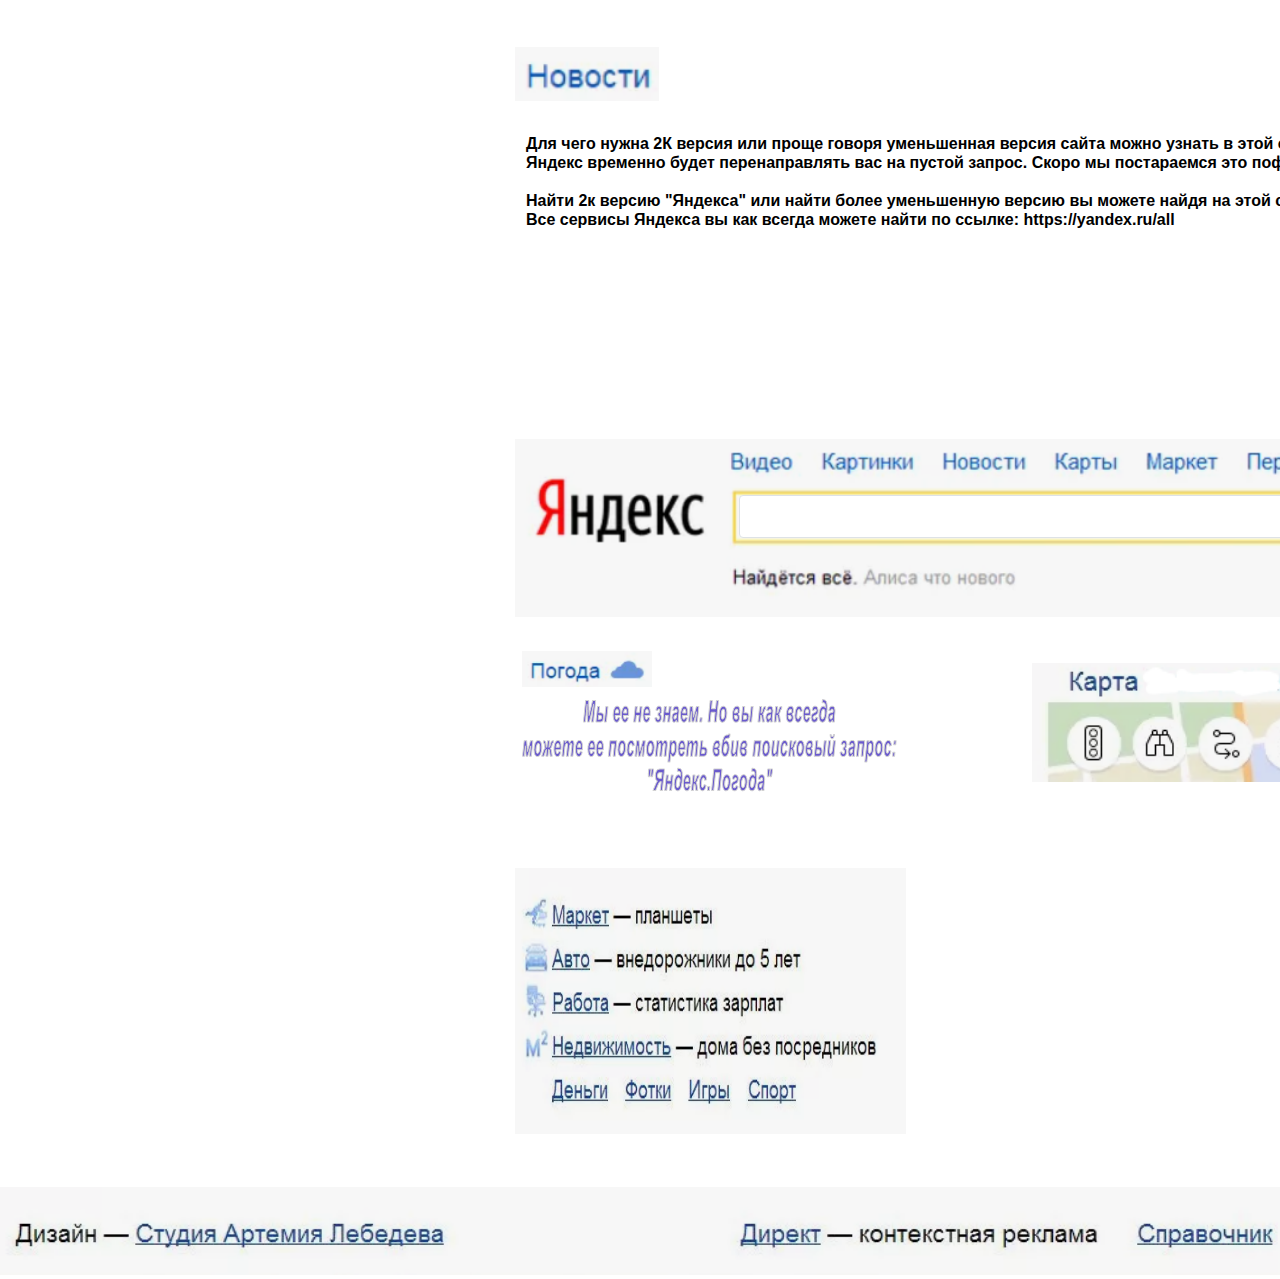
==== index.html @ e4bd0729 "Add files via upload" ====
<!doctype html>
<html>
<head>
<meta charset="utf-8">
<title>Яндекс - Найдется всё</title>
<meta name="generator" content="WYSIWYG Web Builder 19 - https://www.wysiwygwebbuilder.com">
<link href="Untitled1.css" rel="stylesheet">
<link href="index.css" rel="stylesheet">
</head>
<body>
<div id="wb_Image1" style="position:absolute;left:515px;top:439px;width:1267px;height:178px;z-index:0;">
<img src="images/поисковая строка.PNG" id="Image1" alt="" width="1267" height="178"></div>
<div id="wb_Text3" style="position:absolute;left:526px;top:134px;width:1067px;height:155px;z-index:1;" class="h6">
<h6>Для чего нужна 2К версия или проще говоря уменьшенная версия сайта можно узнать в этой статье.</h6>
<br>
<h6>Яндекс временно будет перенаправлять вас на пустой запрос. Скоро мы постараемся это пофиксить.</h6>
<br>
<br>
<h6>Найти 2к версию "Яндекса" или найти более уменьшенную версию вы можете найдя на этой странице кнопку.</h6>
<br>
<h6>Все сервисы Яндекса вы как всегда можете найти по ссылке: https://yandex.ru/all</h6></div>
<div id="wb_Image3" style="position:absolute;left:0px;top:1187px;width:2508px;height:88px;z-index:2;">
<img src="images/снимок3.PNG" id="Image3" alt="" width="2508" height="88"></div>
<input type="text" id="Editbox1" style="position:absolute;left:739px;top:495px;width:836px;height:33px;z-index:3;" name="Editbox1" value="" spellcheck="false">
<div id="wb_Text4" style="position:absolute;left:842px;top:445px;width:250px;height:18px;z-index:4;">
&nbsp;</div>
<a id="Button2" href="https://yandex.ru/maps/" style="position:absolute;left:835px;top:441px;width:69px;height:30px;visibility:hidden;z-index:5;">Submit</a>
<a id="Button3" href="https://market.yandex.ru" style="position:absolute;left:912px;top:442px;width:79px;height:25px;visibility:hidden;z-index:6;">Submit</a>
<a id="Button4" href="https://dzen.ru/news" style="position:absolute;left:1005px;top:444px;width:84px;height:24px;visibility:hidden;z-index:7;">Submit</a>
<a id="Button5" href="https://translate.yandex.ru/" style="position:absolute;left:1100px;top:444px;width:87px;height:27px;visibility:hidden;z-index:8;">Submit</a>
<a id="Button6" href="https://yandex.ru/blog/all" style="position:absolute;left:1198px;top:441px;width:66px;height:30px;visibility:hidden;z-index:9;">Submit</a>
<a id="Button7" href="https://yandex.ru/video/" style="position:absolute;left:1270px;top:438px;width:70px;height:32px;visibility:hidden;z-index:10;">Submit</a>
<a id="Button8" href="https://yandex.ru/images" style="position:absolute;left:1342px;top:444px;width:98px;height:24px;visibility:hidden;z-index:11;">Submit</a>
<div id="wb_Image4" style="position:absolute;left:515px;top:47px;width:144px;height:54px;z-index:12;">
<img src="images/новости.PNG" id="Image4" alt="" width="144" height="54"></div>
<div id="wb_Image2" style="position:absolute;left:1656px;top:622px;width:199px;height:51px;z-index:13;">
<img src="images/р87.PNG" id="Image2" alt="" width="199" height="52"></div>
<div id="wb_TextArt1" style="position:absolute;left:1637px;top:688px;width:382px;height:94px;z-index:14;">
<img src="images/img0001.png" id="TextArt1" alt="Мы ее не знаем. Но вы как всегда можете ее посмотреть вбив поисковый запрос: &quot;Телепрограмма&quot;" title="Мы ее не знаем. Но вы как всегда можете ее посмотреть вбив поисковый запрос: &quot;Телепрограмма&quot;" width="382" height="94" style="width:382px;height:94px;"></div>
<div id="wb_Image6" style="position:absolute;left:1032px;top:663px;width:333px;height:119px;z-index:15;">
<img src="images/рипр.PNG" id="Image6" alt="" width="333" height="120"></div>
<div id="wb_Image7" style="position:absolute;left:522px;top:651px;width:130px;height:36px;z-index:16;">
<img src="images/епнрвап.PNG" id="Image7" alt="" width="130" height="36"></div>
<div id="wb_TextArt2" style="position:absolute;left:522px;top:699px;width:382px;height:94px;z-index:17;">
<img src="images/img0002.png" id="TextArt2" alt="Мы ее не знаем. Но вы как всегда можете ее посмотреть вбив поисковый запрос: &quot;Яндекс.Погода&quot;" title="Мы ее не знаем. Но вы как всегда можете ее посмотреть вбив поисковый запрос: &quot;Яндекс.Погода&quot;" width="382" height="94" style="width:382px;height:94px;"></div>
<div id="wb_Image8" style="position:absolute;left:515px;top:868px;width:391px;height:266px;z-index:18;">
<img src="images/гспди.PNG" id="Image8" alt="" width="391" height="266"></div>
<a id="Button1" href="https://yandex.ru/search" style="position:absolute;left:1593px;top:495px;width:109px;height:43px;z-index:19;">Найти</a>
<a id="Button10" href="./page1.html" style="position:absolute;left:1879px;top:22px;width:236px;height:44px;z-index:20;">Уменьшенная версия сайта</a>
<div id="wb_Text1" style="position:absolute;left:2412px;top:1245px;width:250px;height:24px;z-index:21;">
<h4>OLD</h4></div>
<a id="Button11" href="./page2.html" style="position:absolute;left:1410px;top:134px;width:95px;height:18px;z-index:22;">Статья</a>
<div id="wb_Image5" style="position:absolute;left:2124px;top:19px;width:352px;height:51px;z-index:23;">
<img src="images/ваывпваыпр.PNG" id="Image5" alt="" width="352" height="51"></div>
</body>
</html>
---- Untitled1.css ----
h1, .h1
{
   font-family: Arial;
   font-weight: bold;
   font-size: 32px;
   text-decoration: none;
   color: #000000;
   --color: #000000;
   background-color: transparent;
   margin: 0 0 0 0;
   padding: 0 0 0 0;
   display: inline-block;
}
h2, .h2
{
   font-family: Arial;
   font-weight: bold;
   font-size: 27px;
   text-decoration: none;
   color: #000000;
   --color: #000000;
   background-color: transparent;
   margin: 0 0 0 0;
   padding: 0 0 0 0;
   display: inline-block;
}
h3, .h3
{
   font-family: Arial;
   font-weight: bold;
   font-size: 24px;
   text-decoration: none;
   color: #000000;
   --color: #000000;
   background-color: transparent;
   margin: 0 0 0 0;
   padding: 0 0 0 0;
   display: inline-block;
}
h4, .h4
{
   font-family: Arial;
   font-weight: bold;
   font-size: 21px;
   font-style: italic;
   text-decoration: none;
   color: #000000;
   --color: #000000;
   background-color: transparent;
   margin: 0 0 0 0;
   padding: 0 0 0 0;
   display: inline-block;
}
h5, .h5
{
   font-family: Arial;
   font-weight: bold;
   font-size: 19px;
   text-decoration: none;
   color: #000000;
   --color: #000000;
   background-color: transparent;
   margin: 0 0 0 0;
   padding: 0 0 0 0;
   display: inline-block;
}
h6, .h6
{
   font-family: Arial;
   font-weight: bold;
   font-size: 16px;
   text-decoration: none;
   color: #000000;
   --color: #000000;
   background-color: transparent;
   margin: 0 0 0 0;
   padding: 0 0 0 0;
   display: inline-block;
}
.CustomStyle
{
   font-family: "Courier New";
   font-weight: bold;
   font-size: 16px;
   text-decoration: none;
   color: #2E74B5;
   --color: #2E74B5;
   background-color: transparent;
}
---- index.css ----
body
{
   background-color: #FFFFFF;
   color: #000000;
   font-family: Arial;
   font-weight: normal;
   font-size: 16px;
   line-height: 1.1875;
   margin: 0;
   padding: 0;
}
#wb_Image1
{
   vertical-align: top;
}
#Image1
{
   border: 0px solid #000000;
   border-radius: 0px;
   padding: 0;
   margin: 0;
   left: 0;
   top: 0;
   width: 100%;
   height: 100%;
}
#wb_Text3 
{
   margin: 0;
}
#wb_Text3 p, #wb_Text3 ul
{
   margin: 0;
   padding: 0;
}
#wb_Image3
{
   vertical-align: top;
}
#Image3
{
   border: 0px solid #000000;
   border-radius: 0px;
   padding: 0;
   margin: 0;
   left: 0;
   top: 0;
   width: 100%;
   height: 100%;
}
#Editbox1
{
   line-height: 33px;
   margin: 0;
   border: 1px solid #DEE2E6;
   border-radius: 4px;
   background-color: #FFFFFF;
   background-image: none;
   color: #212529;
   font-family: Arial;
   font-weight: normal;
   font-style: normal;
   font-size: 16px;
   text-align: left;
   padding: 4px 4px 4px 4px;
}
#Editbox1:focus
{
   border-color: #66AFE9;
   box-shadow: inset 0px 1px 1px rgba(0,0,0,0.075), 0px 0px 8px rgba(102,175,233,0.60);
   outline: 0;
}
#wb_Text4 
{
   background-color: transparent;
   background-image: none;
   border: 0px solid #000000;
   border-radius: 0px;
   padding: 0;
   margin: 0;
   text-align: left;
}
#wb_Text4 div
{
   text-align: left;
}
#Button2
{
   box-sizing: border-box;
   line-height: 26px;
   text-decoration: none;
   vertical-align: top;
   border: 1px solid #0D6EFD;
   border-radius: 4px;
   background-color: #0D6EFD;
   background-image: none;
   color: #FFFFFF;
   font-family: Arial;
   font-weight: normal;
   font-style: normal;
   font-size: 16px;
   padding: 1px 6px 1px 6px;
   text-align: center;
   -webkit-appearance: none;
   margin: 0;
}
#Button2:focus
{
   outline: 0;
}
#Button3
{
   box-sizing: border-box;
   line-height: 21px;
   text-decoration: none;
   vertical-align: top;
   border: 1px solid #0D6EFD;
   border-radius: 4px;
   background-color: #0D6EFD;
   background-image: none;
   color: #FFFFFF;
   font-family: Arial;
   font-weight: normal;
   font-style: normal;
   font-size: 16px;
   padding: 1px 6px 1px 6px;
   text-align: center;
   -webkit-appearance: none;
   margin: 0;
}
#Button3:focus
{
   outline: 0;
}
#Button4
{
   box-sizing: border-box;
   line-height: 20px;
   text-decoration: none;
   vertical-align: top;
   border: 1px solid #0D6EFD;
   border-radius: 4px;
   background-color: #0D6EFD;
   background-image: none;
   color: #FFFFFF;
   font-family: Arial;
   font-weight: normal;
   font-style: normal;
   font-size: 16px;
   padding: 1px 6px 1px 6px;
   text-align: center;
   -webkit-appearance: none;
   margin: 0;
}
#Button4:focus
{
   outline: 0;
}
#Button5
{
   box-sizing: border-box;
   line-height: 23px;
   text-decoration: none;
   vertical-align: top;
   border: 1px solid #0D6EFD;
   border-radius: 4px;
   background-color: #0D6EFD;
   background-image: none;
   color: #FFFFFF;
   font-family: Arial;
   font-weight: normal;
   font-style: normal;
   font-size: 16px;
   padding: 1px 6px 1px 6px;
   text-align: center;
   -webkit-appearance: none;
   margin: 0;
}
#Button5:focus
{
   outline: 0;
}
#Button6
{
   box-sizing: border-box;
   line-height: 26px;
   text-decoration: none;
   vertical-align: top;
   border: 1px solid #0D6EFD;
   border-radius: 4px;
   background-color: #0D6EFD;
   background-image: none;
   color: #FFFFFF;
   font-family: Arial;
   font-weight: normal;
   font-style: normal;
   font-size: 16px;
   padding: 1px 6px 1px 6px;
   text-align: center;
   -webkit-appearance: none;
   margin: 0;
}
#Button6:focus
{
   outline: 0;
}
#Button7
{
   box-sizing: border-box;
   line-height: 28px;
   text-decoration: none;
   vertical-align: top;
   border: 1px solid #0D6EFD;
   border-radius: 4px;
   background-color: #0D6EFD;
   background-image: none;
   color: #FFFFFF;
   font-family: Arial;
   font-weight: normal;
   font-style: normal;
   font-size: 16px;
   padding: 1px 6px 1px 6px;
   text-align: center;
   -webkit-appearance: none;
   margin: 0;
}
#Button7:focus
{
   outline: 0;
}
#Button8
{
   box-sizing: border-box;
   line-height: 20px;
   text-decoration: none;
   vertical-align: top;
   border: 1px solid #0D6EFD;
   border-radius: 4px;
   background-color: #0D6EFD;
   background-image: none;
   color: #FFFFFF;
   font-family: Arial;
   font-weight: normal;
   font-style: normal;
   font-size: 16px;
   padding: 1px 6px 1px 6px;
   text-align: center;
   -webkit-appearance: none;
   margin: 0;
}
#Button8:focus
{
   outline: 0;
}
#wb_Image4
{
   vertical-align: top;
}
#Image4
{
   border: 0px solid #000000;
   border-radius: 0px;
   padding: 0;
   margin: 0;
   left: 0;
   top: 0;
   width: 100%;
   height: 100%;
}
#wb_Image2
{
   vertical-align: top;
}
#Image2
{
   border: 0px solid #000000;
   border-radius: 0px;
   padding: 0;
   margin: 0;
   left: 0;
   top: 0;
   width: 100%;
   height: 100%;
}
#TextArt1
{
   border-width: 0;
   vertical-align: top;
}
#wb_Image6
{
   vertical-align: top;
}
#Image6
{
   border: 0px solid #000000;
   border-radius: 0px;
   padding: 0;
   margin: 0;
   left: 0;
   top: 0;
   width: 100%;
   height: 100%;
}
#wb_Image7
{
   vertical-align: top;
}
#Image7
{
   border: 0px solid #000000;
   border-radius: 0px;
   padding: 0;
   margin: 0;
   left: 0;
   top: 0;
   width: 100%;
   height: 100%;
}
#TextArt2
{
   border-width: 0;
   vertical-align: top;
}
#wb_Image8
{
   vertical-align: top;
}
#Image8
{
   border: 0px solid #000000;
   border-radius: 0px;
   padding: 0;
   margin: 0;
   left: 0;
   top: 0;
   width: 100%;
   height: 100%;
}
#Button1
{
   box-sizing: border-box;
   line-height: 41px;
   text-decoration: none;
   vertical-align: top;
   border: 0px ridge #000000;
   border-radius: 0px;
   background-color: #FFD700;
   background-image: none;
   color: #FFFFFF;
   box-shadow: 0px 0px 1px #000000;
   font-family: Arial;
   font-weight: normal;
   font-style: normal;
   font-size: 16px;
   padding: 1px 6px 1px 6px;
   text-align: center;
   -webkit-appearance: none;
   margin: 0;
}
#Button1:focus
{
   outline: 0;
}
#Button10
{
   box-sizing: border-box;
   line-height: 42px;
   text-decoration: none;
   vertical-align: top;
   border: 0px solid #0D6EFD;
   border-radius: 0px;
   background-color: #F5F5F5;
   background-image: none;
   color: #000000;
   font-family: Arial;
   font-weight: normal;
   font-style: normal;
   font-size: 16px;
   padding: 1px 6px 1px 6px;
   text-align: center;
   -webkit-appearance: none;
   margin: 0;
}
#Button10:focus
{
   outline: 0;
}
#wb_Text1 
{
   background-color: transparent;
   background-image: none;
   border: 0px solid #000000;
   border-radius: 0px;
   padding: 0;
   margin: 0;
   text-align: left;
}
#wb_Text1 div
{
   text-align: left;
}
#Button11
{
   box-sizing: border-box;
   line-height: 14px;
   text-decoration: none;
   vertical-align: top;
   border: 1px solid #0D6EFD;
   border-radius: 4px;
   background-color: #0D6EFD;
   background-image: none;
   color: #FFFFFF;
   font-family: Arial;
   font-weight: normal;
   font-style: normal;
   font-size: 16px;
   padding: 1px 6px 1px 6px;
   text-align: center;
   -webkit-appearance: none;
   margin: 0;
}
#Button11:focus
{
   outline: 0;
}
#wb_Image5
{
   vertical-align: top;
}
#Image5
{
   border: 0px solid #000000;
   border-radius: 0px;
   padding: 0;
   margin: 0;
   left: 0;
   top: 0;
   width: 100%;
   height: 100%;
}
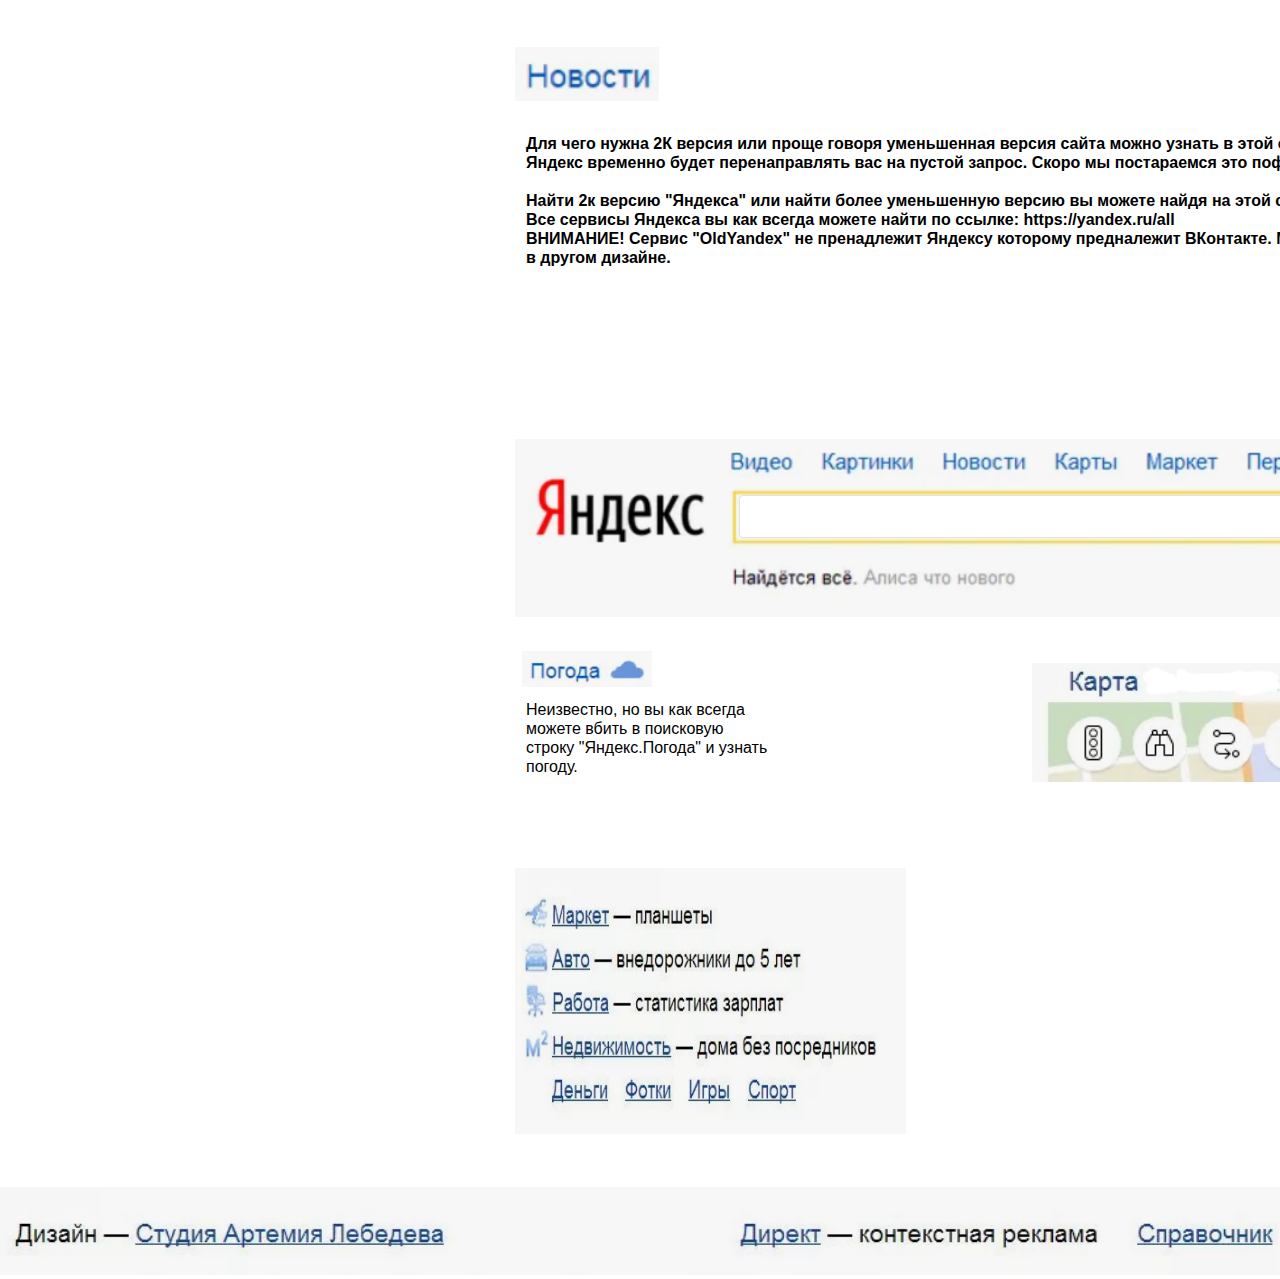
==== commit 509ea515: "Add files via upload" ====
--- a/index.html
+++ b/index.html
@@ -10,7 +10,7 @@
 <body>
 <div id="wb_Image1" style="position:absolute;left:515px;top:439px;width:1267px;height:178px;z-index:0;">
 <img src="images/поисковая строка.PNG" id="Image1" alt="" width="1267" height="178"></div>
-<div id="wb_Text3" style="position:absolute;left:526px;top:134px;width:1067px;height:155px;z-index:1;" class="h6">
+<div id="wb_Text3" style="position:absolute;left:526px;top:134px;width:1067px;height:213px;z-index:1;" class="h6">
 <h6>Для чего нужна 2К версия или проще говоря уменьшенная версия сайта можно узнать в этой статье.</h6>
 <br>
 <h6>Яндекс временно будет перенаправлять вас на пустой запрос. Скоро мы постараемся это пофиксить.</h6>
@@ -18,7 +18,9 @@
 <br>
 <h6>Найти 2к версию "Яндекса" или найти более уменьшенную версию вы можете найдя на этой странице кнопку.</h6>
 <br>
-<h6>Все сервисы Яндекса вы как всегда можете найти по ссылке: https://yandex.ru/all</h6></div>
+<h6>Все сервисы Яндекса вы как всегда можете найти по ссылке: https://yandex.ru/all</h6>
+<br>
+<h6>ВНИМАНИЕ! Сервис "OldYandex" не пренадлежит Яндексу которому предналежит ВКонтакте. Мы лишь предоставляем ихние услуги в другом дизайне.</h6></div>
 <div id="wb_Image3" style="position:absolute;left:0px;top:1187px;width:2508px;height:88px;z-index:2;">
 <img src="images/снимок3.PNG" id="Image3" alt="" width="2508" height="88"></div>
 <input type="text" id="Editbox1" style="position:absolute;left:739px;top:495px;width:836px;height:33px;z-index:3;" name="Editbox1" value="" spellcheck="false">
@@ -35,22 +37,24 @@
 <img src="images/новости.PNG" id="Image4" alt="" width="144" height="54"></div>
 <div id="wb_Image2" style="position:absolute;left:1656px;top:622px;width:199px;height:51px;z-index:13;">
 <img src="images/р87.PNG" id="Image2" alt="" width="199" height="52"></div>
-<div id="wb_TextArt1" style="position:absolute;left:1637px;top:688px;width:382px;height:94px;z-index:14;">
-<img src="images/img0001.png" id="TextArt1" alt="Мы ее не знаем. Но вы как всегда можете ее посмотреть вбив поисковый запрос: &quot;Телепрограмма&quot;" title="Мы ее не знаем. Но вы как всегда можете ее посмотреть вбив поисковый запрос: &quot;Телепрограмма&quot;" width="382" height="94" style="width:382px;height:94px;"></div>
-<div id="wb_Image6" style="position:absolute;left:1032px;top:663px;width:333px;height:119px;z-index:15;">
+<div id="wb_Image6" style="position:absolute;left:1032px;top:663px;width:333px;height:119px;z-index:14;">
 <img src="images/рипр.PNG" id="Image6" alt="" width="333" height="120"></div>
-<div id="wb_Image7" style="position:absolute;left:522px;top:651px;width:130px;height:36px;z-index:16;">
+<div id="wb_Image7" style="position:absolute;left:522px;top:651px;width:130px;height:36px;z-index:15;">
 <img src="images/епнрвап.PNG" id="Image7" alt="" width="130" height="36"></div>
-<div id="wb_TextArt2" style="position:absolute;left:522px;top:699px;width:382px;height:94px;z-index:17;">
-<img src="images/img0002.png" id="TextArt2" alt="Мы ее не знаем. Но вы как всегда можете ее посмотреть вбив поисковый запрос: &quot;Яндекс.Погода&quot;" title="Мы ее не знаем. Но вы как всегда можете ее посмотреть вбив поисковый запрос: &quot;Яндекс.Погода&quot;" width="382" height="94" style="width:382px;height:94px;"></div>
-<div id="wb_Image8" style="position:absolute;left:515px;top:868px;width:391px;height:266px;z-index:18;">
-<img src="images/гспди.PNG" id="Image8" alt="" width="391" height="266"></div>
-<a id="Button1" href="https://yandex.ru/search" style="position:absolute;left:1593px;top:495px;width:109px;height:43px;z-index:19;">Найти</a>
-<a id="Button10" href="./page1.html" style="position:absolute;left:1879px;top:22px;width:236px;height:44px;z-index:20;">Уменьшенная версия сайта</a>
-<div id="wb_Text1" style="position:absolute;left:2412px;top:1245px;width:250px;height:24px;z-index:21;">
+<div id="wb_Image8" style="position:absolute;left:515px;top:868px;width:391px;height:266px;z-index:16;">
+<img src="images/гспди.PNG" id="Image8" alt="" width="391" height="182"></div>
+<a id="Button1" href="https://yandex.ru/search" style="position:absolute;left:1593px;top:495px;width:97px;height:43px;z-index:17;">Найти</a>
+<a id="Button10" href="./page1.html" style="position:absolute;left:1879px;top:22px;width:236px;height:44px;z-index:18;">Уменьшенная версия сайта</a>
+<div id="wb_Text1" style="position:absolute;left:2412px;top:1245px;width:250px;height:24px;z-index:19;">
 <h4>OLD</h4></div>
-<a id="Button11" href="./page2.html" style="position:absolute;left:1410px;top:134px;width:95px;height:18px;z-index:22;">Статья</a>
-<div id="wb_Image5" style="position:absolute;left:2124px;top:19px;width:352px;height:51px;z-index:23;">
+<a id="Button11" href="./page2.html" style="position:absolute;left:1410px;top:134px;width:95px;height:18px;z-index:20;">Статья</a>
+<div id="wb_Image5" style="position:absolute;left:2124px;top:19px;width:352px;height:51px;z-index:21;">
 <img src="images/ваывпваыпр.PNG" id="Image5" alt="" width="352" height="51"></div>
+<div id="wb_Image9" style="position:absolute;left:2259px;top:66px;width:217px;height:59px;z-index:22;">
+<a href="./page3.html"><img src="images/dzen.PNG" id="Image9" alt="" width="217" height="60"></a></div>
+<div id="wb_Text2" style="position:absolute;left:1666px;top:687px;width:250px;height:54px;z-index:23;">
+<span style="color:#000000;font-family:Arial;font-size:16px;">1. Неизвестно<br>2. Неизвестно<br>3. Неизвестно</span></div>
+<div id="wb_Text5" style="position:absolute;left:526px;top:700px;width:250px;height:71px;z-index:24;">
+<span style="color:#000000;font-family:Arial;font-size:16px;">Неизвестно, но вы как всегда можете вбить в поисковую строку &quot;Яндекс.Погода&quot; и узнать погоду.</span></div>
 </body>
 </html>--- a/index.css
+++ b/index.css
@@ -282,11 +282,6 @@
    width: 100%;
    height: 100%;
 }
-#TextArt1
-{
-   border-width: 0;
-   vertical-align: top;
-}
 #wb_Image6
 {
    vertical-align: top;
@@ -317,11 +312,6 @@
    width: 100%;
    height: 100%;
 }
-#TextArt2
-{
-   border-width: 0;
-   vertical-align: top;
-}
 #wb_Image8
 {
    vertical-align: top;
@@ -348,7 +338,6 @@
    background-color: #FFD700;
    background-image: none;
    color: #FFFFFF;
-   box-shadow: 0px 0px 1px #000000;
    font-family: Arial;
    font-weight: normal;
    font-style: normal;
@@ -439,3 +428,46 @@
    width: 100%;
    height: 100%;
 }
+#wb_Image9
+{
+   vertical-align: top;
+}
+#Image9
+{
+   border: 0px solid #000000;
+   border-radius: 0px;
+   padding: 0;
+   margin: 0;
+   left: 0;
+   top: 0;
+   width: 100%;
+   height: 100%;
+}
+#wb_Text2 
+{
+   background-color: transparent;
+   background-image: none;
+   border: 0px solid #000000;
+   border-radius: 0px;
+   padding: 0;
+   margin: 0;
+   text-align: left;
+}
+#wb_Text2 div
+{
+   text-align: left;
+}
+#wb_Text5 
+{
+   background-color: transparent;
+   background-image: none;
+   border: 0px solid #000000;
+   border-radius: 0px;
+   padding: 0;
+   margin: 0;
+   text-align: left;
+}
+#wb_Text5 div
+{
+   text-align: left;
+}
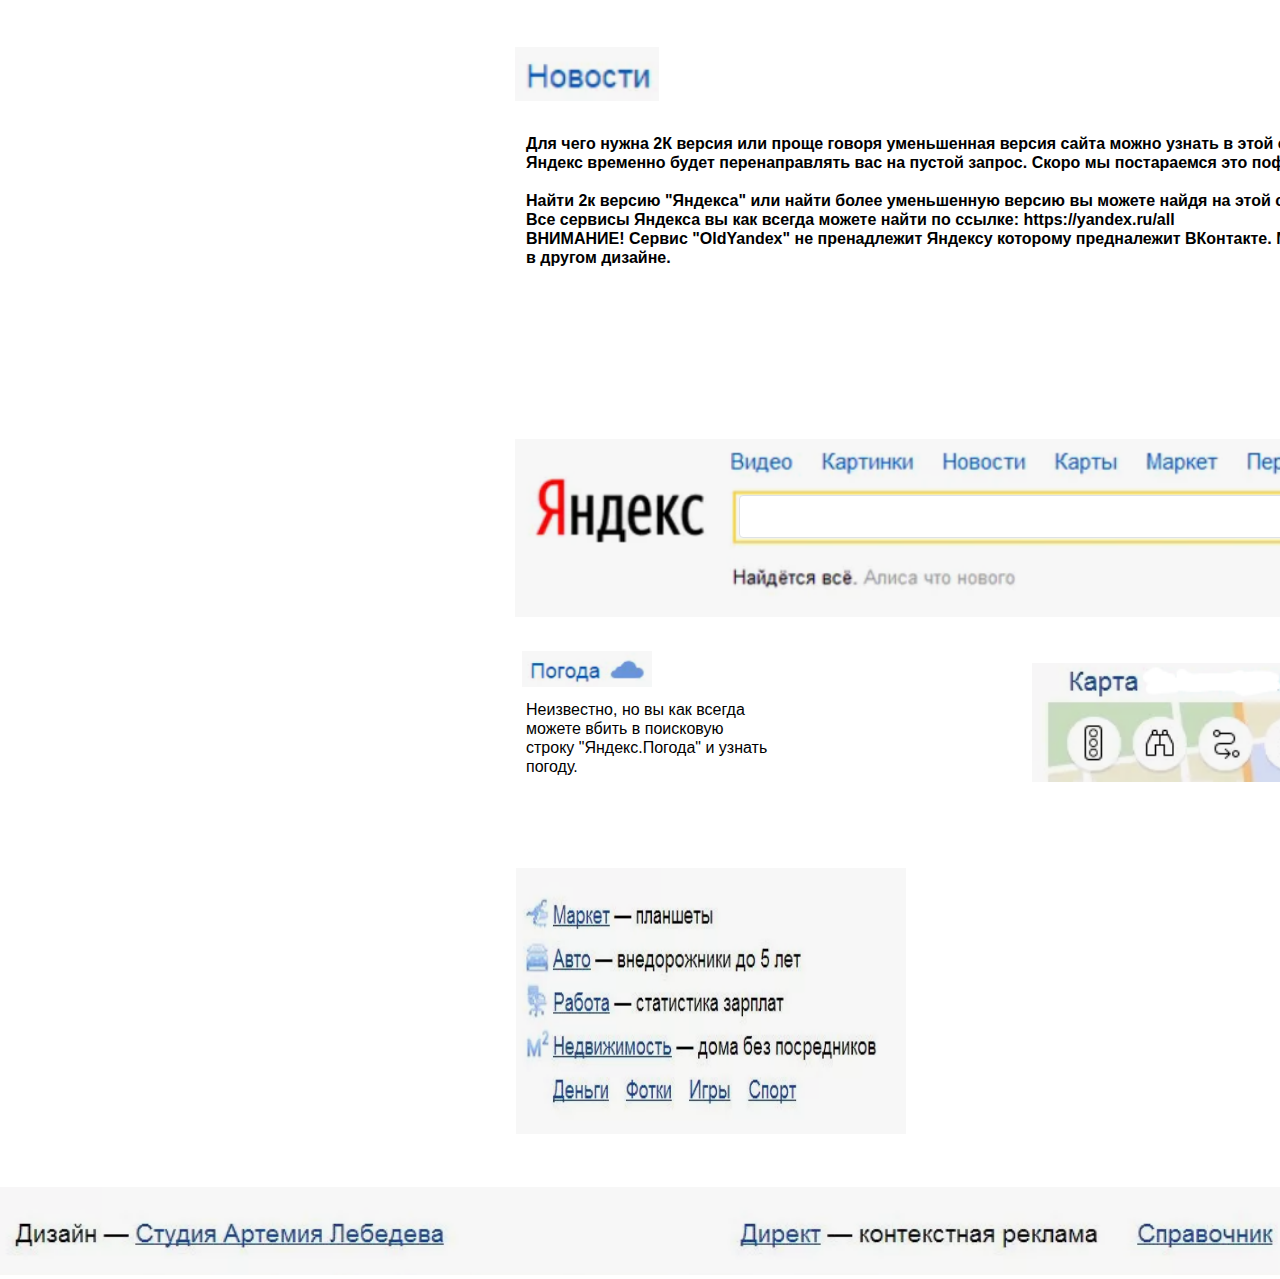
==== commit 4d52637d: "Add files via upload" ====
--- a/index.html
+++ b/index.html
@@ -41,8 +41,8 @@
 <img src="images/рипр.PNG" id="Image6" alt="" width="333" height="120"></div>
 <div id="wb_Image7" style="position:absolute;left:522px;top:651px;width:130px;height:36px;z-index:15;">
 <img src="images/епнрвап.PNG" id="Image7" alt="" width="130" height="36"></div>
-<div id="wb_Image8" style="position:absolute;left:515px;top:868px;width:391px;height:266px;z-index:16;">
-<img src="images/гспди.PNG" id="Image8" alt="" width="391" height="182"></div>
+<div id="wb_Image8" style="position:absolute;left:516px;top:868px;width:390px;height:266px;z-index:16;">
+<img src="images/гспди.PNG" id="Image8" alt="" width="390" height="265"></div>
 <a id="Button1" href="https://yandex.ru/search" style="position:absolute;left:1593px;top:495px;width:97px;height:43px;z-index:17;">Найти</a>
 <a id="Button10" href="./page1.html" style="position:absolute;left:1879px;top:22px;width:236px;height:44px;z-index:18;">Уменьшенная версия сайта</a>
 <div id="wb_Text1" style="position:absolute;left:2412px;top:1245px;width:250px;height:24px;z-index:19;">
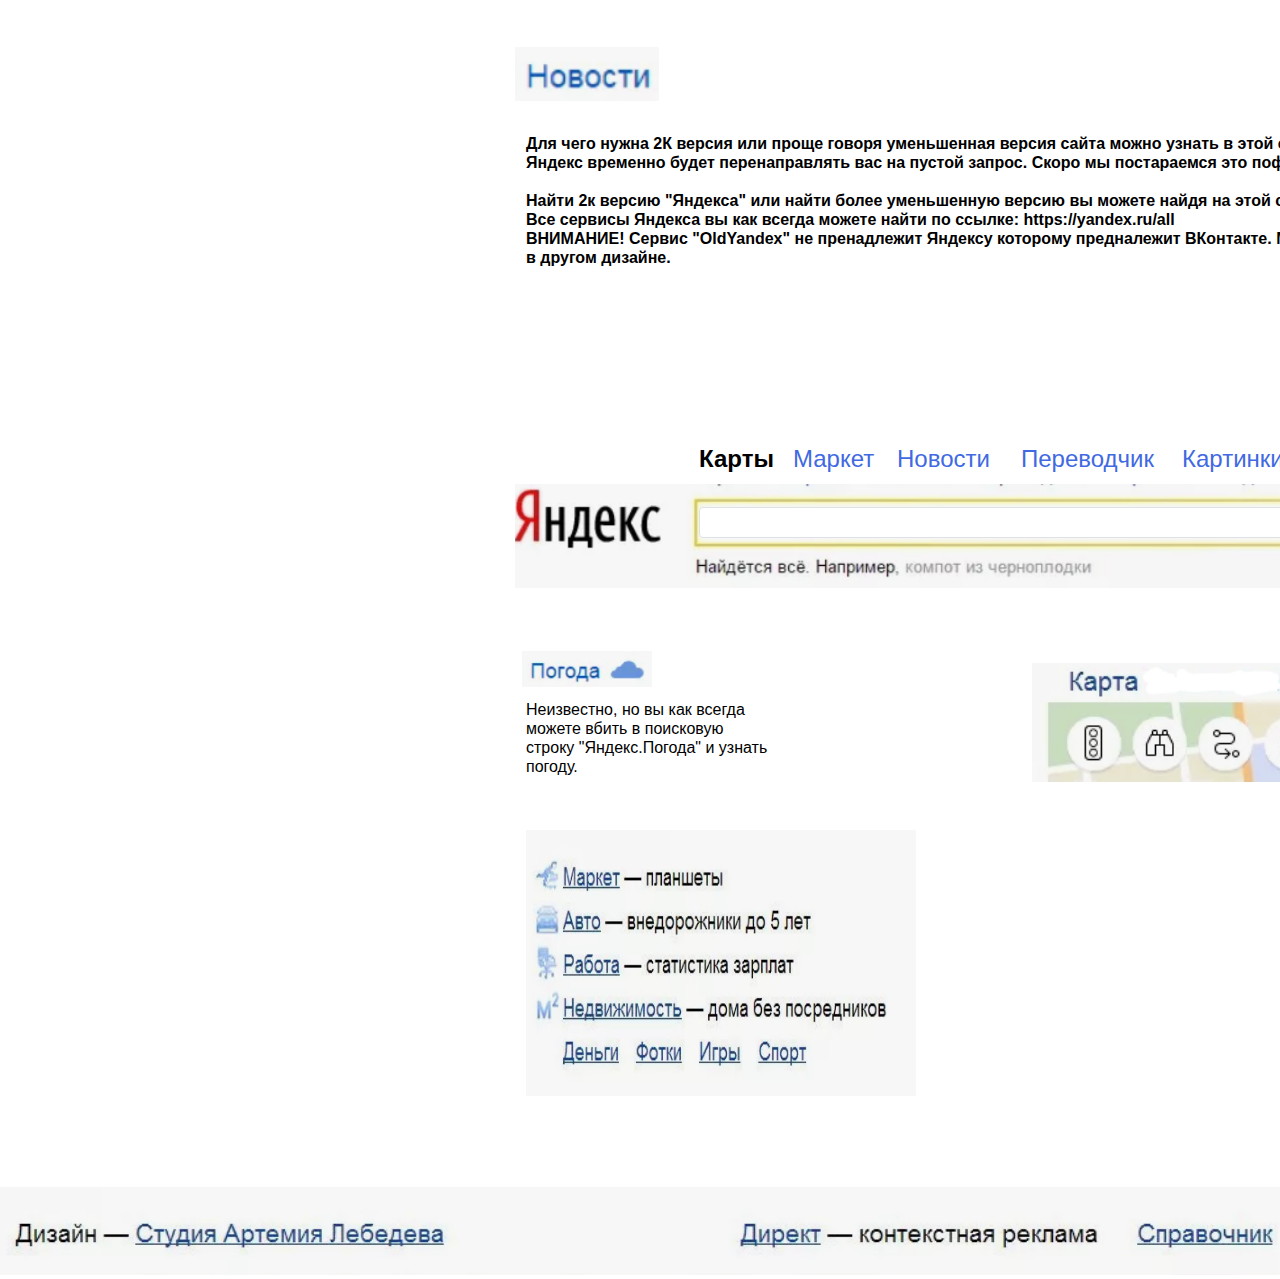
==== commit 9f9b1ea3: "Add files via upload" ====
--- a/index.html
+++ b/index.html
@@ -8,8 +8,8 @@
 <link href="index.css" rel="stylesheet">
 </head>
 <body>
-<div id="wb_Image1" style="position:absolute;left:515px;top:439px;width:1267px;height:178px;z-index:0;">
-<img src="images/поисковая строка.PNG" id="Image1" alt="" width="1267" height="178"></div>
+<div id="wb_Image1" style="position:absolute;left:515px;top:484px;width:1267px;height:104px;z-index:0;">
+<img src="images/поисковая строка.PNG" id="Image1" alt="" width="1267" height="104"></div>
 <div id="wb_Text3" style="position:absolute;left:526px;top:134px;width:1067px;height:213px;z-index:1;" class="h6">
 <h6>Для чего нужна 2К версия или проще говоря уменьшенная версия сайта можно узнать в этой статье.</h6>
 <br>
@@ -23,7 +23,7 @@
 <h6>ВНИМАНИЕ! Сервис "OldYandex" не пренадлежит Яндексу которому предналежит ВКонтакте. Мы лишь предоставляем ихние услуги в другом дизайне.</h6></div>
 <div id="wb_Image3" style="position:absolute;left:0px;top:1187px;width:2508px;height:88px;z-index:2;">
 <img src="images/снимок3.PNG" id="Image3" alt="" width="2508" height="88"></div>
-<input type="text" id="Editbox1" style="position:absolute;left:739px;top:495px;width:836px;height:33px;z-index:3;" name="Editbox1" value="" spellcheck="false">
+<input type="text" id="Editbox1" style="position:absolute;left:699px;top:507px;width:884px;height:21px;z-index:3;" name="Editbox1" value="" spellcheck="false">
 <div id="wb_Text4" style="position:absolute;left:842px;top:445px;width:250px;height:18px;z-index:4;">
 &nbsp;</div>
 <a id="Button2" href="https://yandex.ru/maps/" style="position:absolute;left:835px;top:441px;width:69px;height:30px;visibility:hidden;z-index:5;">Submit</a>
@@ -41,20 +41,36 @@
 <img src="images/рипр.PNG" id="Image6" alt="" width="333" height="120"></div>
 <div id="wb_Image7" style="position:absolute;left:522px;top:651px;width:130px;height:36px;z-index:15;">
 <img src="images/епнрвап.PNG" id="Image7" alt="" width="130" height="36"></div>
-<div id="wb_Image8" style="position:absolute;left:516px;top:868px;width:390px;height:266px;z-index:16;">
+<div id="wb_Image8" style="position:absolute;left:526px;top:830px;width:390px;height:266px;z-index:16;">
 <img src="images/гспди.PNG" id="Image8" alt="" width="390" height="265"></div>
-<a id="Button1" href="https://yandex.ru/search" style="position:absolute;left:1593px;top:495px;width:97px;height:43px;z-index:17;">Найти</a>
-<a id="Button10" href="./page1.html" style="position:absolute;left:1879px;top:22px;width:236px;height:44px;z-index:18;">Уменьшенная версия сайта</a>
-<div id="wb_Text1" style="position:absolute;left:2412px;top:1245px;width:250px;height:24px;z-index:19;">
+<a id="Button10" href="./page1.html" style="position:absolute;left:1879px;top:22px;width:236px;height:44px;z-index:17;">Уменьшенная версия сайта</a>
+<div id="wb_Text1" style="position:absolute;left:2412px;top:1245px;width:250px;height:24px;z-index:18;">
 <h4>OLD</h4></div>
-<a id="Button11" href="./page2.html" style="position:absolute;left:1410px;top:134px;width:95px;height:18px;z-index:20;">Статья</a>
-<div id="wb_Image5" style="position:absolute;left:2124px;top:19px;width:352px;height:51px;z-index:21;">
+<a id="Button11" href="./page2.html" style="position:absolute;left:1410px;top:134px;width:95px;height:18px;z-index:19;">Статья</a>
+<div id="wb_Image5" style="position:absolute;left:2124px;top:19px;width:352px;height:51px;z-index:20;">
 <img src="images/ваывпваыпр.PNG" id="Image5" alt="" width="352" height="51"></div>
-<div id="wb_Image9" style="position:absolute;left:2259px;top:66px;width:217px;height:59px;z-index:22;">
+<div id="wb_Image9" style="position:absolute;left:2259px;top:66px;width:217px;height:59px;z-index:21;">
 <a href="./page3.html"><img src="images/dzen.PNG" id="Image9" alt="" width="217" height="60"></a></div>
-<div id="wb_Text2" style="position:absolute;left:1666px;top:687px;width:250px;height:54px;z-index:23;">
+<div id="wb_Text2" style="position:absolute;left:1666px;top:687px;width:250px;height:54px;z-index:22;">
 <span style="color:#000000;font-family:Arial;font-size:16px;">1. Неизвестно<br>2. Неизвестно<br>3. Неизвестно</span></div>
-<div id="wb_Text5" style="position:absolute;left:526px;top:700px;width:250px;height:71px;z-index:24;">
+<div id="wb_Text5" style="position:absolute;left:526px;top:700px;width:250px;height:71px;z-index:23;">
 <span style="color:#000000;font-family:Arial;font-size:16px;">Неизвестно, но вы как всегда можете вбить в поисковую строку &quot;Яндекс.Погода&quot; и узнать погоду.</span></div>
+<a id="Button1" href="https://yandex.ru/search" style="position:absolute;left:1666px;top:502px;width:84px;height:41px;z-index:24;">Найти</a>
+<div id="wb_Text6" style="position:absolute;left:699px;top:445px;width:428px;height:27px;z-index:25;" class="h3">
+<h3>Карты</h3></div>
+<div id="wb_Text7" style="position:absolute;left:793px;top:445px;width:278px;height:27px;z-index:26;">
+<span style="color:#4169E1;font-family:Arial;font-size:24px;">Маркет</span></div>
+<div id="wb_Text8" style="position:absolute;left:897px;top:445px;width:250px;height:27px;z-index:27;">
+<span style="color:#4169E1;font-family:Arial;font-size:24px;">Новости</span></div>
+<div id="wb_Text9" style="position:absolute;left:1021px;top:445px;width:250px;height:27px;z-index:28;">
+<span style="color:#4169E1;font-family:Arial;font-size:24px;">Переводчик</span></div>
+<div id="wb_Text10" style="position:absolute;left:1182px;top:445px;width:250px;height:27px;z-index:29;">
+<span style="color:#4169E1;font-family:Arial;font-size:24px;">Картинки</span></div>
+<div id="wb_Text11" style="position:absolute;left:1307px;top:445px;width:250px;height:27px;z-index:30;">
+<span style="color:#4169E1;font-family:Arial;font-size:24px;">Видео</span></div>
+<div id="wb_Text12" style="position:absolute;left:1406px;top:445px;width:250px;height:27px;z-index:31;">
+<span style="color:#4169E1;font-family:Arial;font-size:24px;">Музыка</span></div>
+<div id="wb_Text13" style="position:absolute;left:1521px;top:445px;width:250px;height:27px;z-index:32;">
+<span style="color:#4169E1;font-family:Arial;font-size:24px;">ещё</span></div>
 </body>
 </html>--- a/index.css
+++ b/index.css
@@ -50,7 +50,7 @@
 }
 #Editbox1
 {
-   line-height: 33px;
+   line-height: 21px;
    margin: 0;
    border: 1px solid #DEE2E6;
    border-radius: 4px;
@@ -327,21 +327,141 @@
    width: 100%;
    height: 100%;
 }
+#Button10
+{
+   box-sizing: border-box;
+   line-height: 42px;
+   text-decoration: none;
+   vertical-align: top;
+   border: 0px solid #0D6EFD;
+   border-radius: 0px;
+   background-color: #F5F5F5;
+   background-image: none;
+   color: #000000;
+   font-family: Arial;
+   font-weight: normal;
+   font-style: normal;
+   font-size: 16px;
+   padding: 1px 6px 1px 6px;
+   text-align: center;
+   -webkit-appearance: none;
+   margin: 0;
+}
+#Button10:focus
+{
+   outline: 0;
+}
+#wb_Text1 
+{
+   background-color: transparent;
+   background-image: none;
+   border: 0px solid #000000;
+   border-radius: 0px;
+   padding: 0;
+   margin: 0;
+   text-align: left;
+}
+#wb_Text1 div
+{
+   text-align: left;
+}
+#Button11
+{
+   box-sizing: border-box;
+   line-height: 14px;
+   text-decoration: none;
+   vertical-align: top;
+   border: 1px solid #0D6EFD;
+   border-radius: 4px;
+   background-color: #0D6EFD;
+   background-image: none;
+   color: #FFFFFF;
+   font-family: Arial;
+   font-weight: normal;
+   font-style: normal;
+   font-size: 16px;
+   padding: 1px 6px 1px 6px;
+   text-align: center;
+   -webkit-appearance: none;
+   margin: 0;
+}
+#Button11:focus
+{
+   outline: 0;
+}
+#wb_Image5
+{
+   vertical-align: top;
+}
+#Image5
+{
+   border: 0px solid #000000;
+   border-radius: 0px;
+   padding: 0;
+   margin: 0;
+   left: 0;
+   top: 0;
+   width: 100%;
+   height: 100%;
+}
+#wb_Image9
+{
+   vertical-align: top;
+}
+#Image9
+{
+   border: 0px solid #000000;
+   border-radius: 0px;
+   padding: 0;
+   margin: 0;
+   left: 0;
+   top: 0;
+   width: 100%;
+   height: 100%;
+}
+#wb_Text2 
+{
+   background-color: transparent;
+   background-image: none;
+   border: 0px solid #000000;
+   border-radius: 0px;
+   padding: 0;
+   margin: 0;
+   text-align: left;
+}
+#wb_Text2 div
+{
+   text-align: left;
+}
+#wb_Text5 
+{
+   background-color: transparent;
+   background-image: none;
+   border: 0px solid #000000;
+   border-radius: 0px;
+   padding: 0;
+   margin: 0;
+   text-align: left;
+}
+#wb_Text5 div
+{
+   text-align: left;
+}
 #Button1
 {
    box-sizing: border-box;
-   line-height: 41px;
+   line-height: 39px;
    text-decoration: none;
    vertical-align: top;
    border: 0px ridge #000000;
    border-radius: 0px;
    background-color: #FFD700;
    background-image: none;
-   color: #FFFFFF;
-   font-family: Arial;
-   font-weight: normal;
-   font-style: normal;
-   font-size: 16px;
+   color: #000000;
+   font-family: Arial;
+   font-weight: normal;
+   font-style: normal;
+   font-size: 20px;
    padding: 1px 6px 1px 6px;
    text-align: center;
    -webkit-appearance: none;
@@ -351,123 +471,110 @@
 {
    outline: 0;
 }
-#Button10
-{
-   box-sizing: border-box;
-   line-height: 42px;
-   text-decoration: none;
-   vertical-align: top;
-   border: 0px solid #0D6EFD;
-   border-radius: 0px;
-   background-color: #F5F5F5;
-   background-image: none;
-   color: #000000;
-   font-family: Arial;
-   font-weight: normal;
-   font-style: normal;
-   font-size: 16px;
-   padding: 1px 6px 1px 6px;
-   text-align: center;
-   -webkit-appearance: none;
-   margin: 0;
-}
-#Button10:focus
-{
-   outline: 0;
-}
-#wb_Text1 
-{
-   background-color: transparent;
-   background-image: none;
-   border: 0px solid #000000;
-   border-radius: 0px;
-   padding: 0;
-   margin: 0;
-   text-align: left;
-}
-#wb_Text1 div
-{
-   text-align: left;
-}
-#Button11
-{
-   box-sizing: border-box;
-   line-height: 14px;
-   text-decoration: none;
-   vertical-align: top;
-   border: 1px solid #0D6EFD;
-   border-radius: 4px;
-   background-color: #0D6EFD;
-   background-image: none;
-   color: #FFFFFF;
-   font-family: Arial;
-   font-weight: normal;
-   font-style: normal;
-   font-size: 16px;
-   padding: 1px 6px 1px 6px;
-   text-align: center;
-   -webkit-appearance: none;
-   margin: 0;
-}
-#Button11:focus
-{
-   outline: 0;
-}
-#wb_Image5
-{
-   vertical-align: top;
-}
-#Image5
-{
-   border: 0px solid #000000;
-   border-radius: 0px;
-   padding: 0;
-   margin: 0;
-   left: 0;
-   top: 0;
-   width: 100%;
-   height: 100%;
-}
-#wb_Image9
-{
-   vertical-align: top;
-}
-#Image9
-{
-   border: 0px solid #000000;
-   border-radius: 0px;
-   padding: 0;
-   margin: 0;
-   left: 0;
-   top: 0;
-   width: 100%;
-   height: 100%;
-}
-#wb_Text2 
-{
-   background-color: transparent;
-   background-image: none;
-   border: 0px solid #000000;
-   border-radius: 0px;
-   padding: 0;
-   margin: 0;
-   text-align: left;
-}
-#wb_Text2 div
-{
-   text-align: left;
-}
-#wb_Text5 
-{
-   background-color: transparent;
-   background-image: none;
-   border: 0px solid #000000;
-   border-radius: 0px;
-   padding: 0;
-   margin: 0;
-   text-align: left;
-}
-#wb_Text5 div
-{
-   text-align: left;
-}
+#wb_Text6 
+{
+   margin: 0;
+}
+#wb_Text6 p, #wb_Text6 ul
+{
+   margin: 0;
+   padding: 0;
+}
+#wb_Text7 
+{
+   background-color: transparent;
+   background-image: none;
+   border: 0px solid #000000;
+   border-radius: 0px;
+   padding: 0;
+   margin: 0;
+   text-align: left;
+}
+#wb_Text7 div
+{
+   text-align: left;
+}
+#wb_Text8 
+{
+   background-color: transparent;
+   background-image: none;
+   border: 0px solid #000000;
+   border-radius: 0px;
+   padding: 0;
+   margin: 0;
+   text-align: left;
+}
+#wb_Text8 div
+{
+   text-align: left;
+}
+#wb_Text9 
+{
+   background-color: transparent;
+   background-image: none;
+   border: 0px solid #000000;
+   border-radius: 0px;
+   padding: 0;
+   margin: 0;
+   text-align: left;
+}
+#wb_Text9 div
+{
+   text-align: left;
+}
+#wb_Text10 
+{
+   background-color: transparent;
+   background-image: none;
+   border: 0px solid #000000;
+   border-radius: 0px;
+   padding: 0;
+   margin: 0;
+   text-align: left;
+}
+#wb_Text10 div
+{
+   text-align: left;
+}
+#wb_Text11 
+{
+   background-color: transparent;
+   background-image: none;
+   border: 0px solid #000000;
+   border-radius: 0px;
+   padding: 0;
+   margin: 0;
+   text-align: left;
+}
+#wb_Text11 div
+{
+   text-align: left;
+}
+#wb_Text12 
+{
+   background-color: transparent;
+   background-image: none;
+   border: 0px solid #000000;
+   border-radius: 0px;
+   padding: 0;
+   margin: 0;
+   text-align: left;
+}
+#wb_Text12 div
+{
+   text-align: left;
+}
+#wb_Text13 
+{
+   background-color: transparent;
+   background-image: none;
+   border: 0px solid #000000;
+   border-radius: 0px;
+   padding: 0;
+   margin: 0;
+   text-align: left;
+}
+#wb_Text13 div
+{
+   text-align: left;
+}
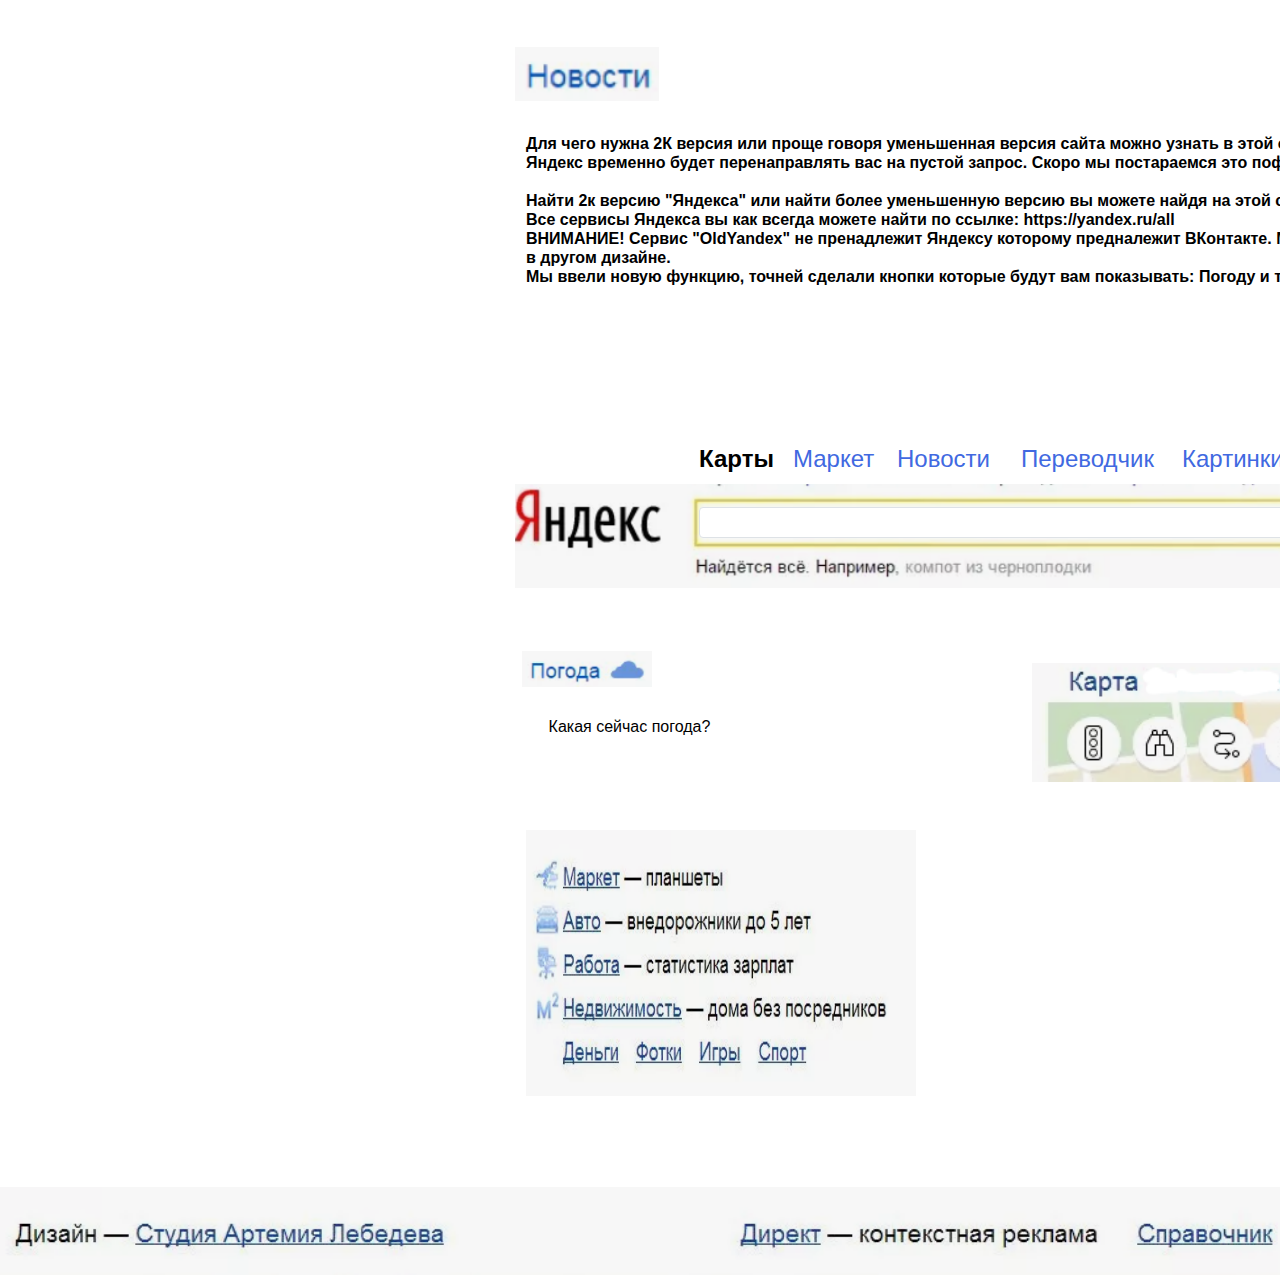
==== commit fde3aa1d: "Add files via upload" ====
--- a/index.html
+++ b/index.html
@@ -10,7 +10,7 @@
 <body>
 <div id="wb_Image1" style="position:absolute;left:515px;top:484px;width:1267px;height:104px;z-index:0;">
 <img src="images/поисковая строка.PNG" id="Image1" alt="" width="1267" height="104"></div>
-<div id="wb_Text3" style="position:absolute;left:526px;top:134px;width:1067px;height:213px;z-index:1;" class="h6">
+<div id="wb_Text3" style="position:absolute;left:526px;top:134px;width:1067px;height:252px;z-index:1;" class="h6">
 <h6>Для чего нужна 2К версия или проще говоря уменьшенная версия сайта можно узнать в этой статье.</h6>
 <br>
 <h6>Яндекс временно будет перенаправлять вас на пустой запрос. Скоро мы постараемся это пофиксить.</h6>
@@ -20,7 +20,9 @@
 <br>
 <h6>Все сервисы Яндекса вы как всегда можете найти по ссылке: https://yandex.ru/all</h6>
 <br>
-<h6>ВНИМАНИЕ! Сервис "OldYandex" не пренадлежит Яндексу которому предналежит ВКонтакте. Мы лишь предоставляем ихние услуги в другом дизайне.</h6></div>
+<h6>ВНИМАНИЕ! Сервис "OldYandex" не пренадлежит Яндексу которому предналежит ВКонтакте. Мы лишь предоставляем ихние услуги в другом дизайне.</h6>
+<br>
+<h6>Мы ввели новую функцию, точней сделали кнопки которые будут вам показывать: Погоду и то все что вам нужно!</h6></div>
 <div id="wb_Image3" style="position:absolute;left:0px;top:1187px;width:2508px;height:88px;z-index:2;">
 <img src="images/снимок3.PNG" id="Image3" alt="" width="2508" height="88"></div>
 <input type="text" id="Editbox1" style="position:absolute;left:699px;top:507px;width:884px;height:21px;z-index:3;" name="Editbox1" value="" spellcheck="false">
@@ -53,24 +55,23 @@
 <a href="./page3.html"><img src="images/dzen.PNG" id="Image9" alt="" width="217" height="60"></a></div>
 <div id="wb_Text2" style="position:absolute;left:1666px;top:687px;width:250px;height:54px;z-index:22;">
 <span style="color:#000000;font-family:Arial;font-size:16px;">1. Неизвестно<br>2. Неизвестно<br>3. Неизвестно</span></div>
-<div id="wb_Text5" style="position:absolute;left:526px;top:700px;width:250px;height:71px;z-index:23;">
-<span style="color:#000000;font-family:Arial;font-size:16px;">Неизвестно, но вы как всегда можете вбить в поисковую строку &quot;Яндекс.Погода&quot; и узнать погоду.</span></div>
-<a id="Button1" href="https://yandex.ru/search" style="position:absolute;left:1666px;top:502px;width:84px;height:41px;z-index:24;">Найти</a>
-<div id="wb_Text6" style="position:absolute;left:699px;top:445px;width:428px;height:27px;z-index:25;" class="h3">
+<a id="Button1" href="https://yandex.ru/search" style="position:absolute;left:1666px;top:502px;width:84px;height:41px;z-index:23;">Найти</a>
+<div id="wb_Text6" style="position:absolute;left:699px;top:445px;width:428px;height:27px;z-index:24;" class="h3">
 <h3>Карты</h3></div>
-<div id="wb_Text7" style="position:absolute;left:793px;top:445px;width:278px;height:27px;z-index:26;">
+<div id="wb_Text7" style="position:absolute;left:793px;top:445px;width:278px;height:27px;z-index:25;">
 <span style="color:#4169E1;font-family:Arial;font-size:24px;">Маркет</span></div>
-<div id="wb_Text8" style="position:absolute;left:897px;top:445px;width:250px;height:27px;z-index:27;">
+<div id="wb_Text8" style="position:absolute;left:897px;top:445px;width:250px;height:27px;z-index:26;">
 <span style="color:#4169E1;font-family:Arial;font-size:24px;">Новости</span></div>
-<div id="wb_Text9" style="position:absolute;left:1021px;top:445px;width:250px;height:27px;z-index:28;">
+<div id="wb_Text9" style="position:absolute;left:1021px;top:445px;width:250px;height:27px;z-index:27;">
 <span style="color:#4169E1;font-family:Arial;font-size:24px;">Переводчик</span></div>
-<div id="wb_Text10" style="position:absolute;left:1182px;top:445px;width:250px;height:27px;z-index:29;">
+<div id="wb_Text10" style="position:absolute;left:1182px;top:445px;width:250px;height:27px;z-index:28;">
 <span style="color:#4169E1;font-family:Arial;font-size:24px;">Картинки</span></div>
-<div id="wb_Text11" style="position:absolute;left:1307px;top:445px;width:250px;height:27px;z-index:30;">
+<div id="wb_Text11" style="position:absolute;left:1307px;top:445px;width:250px;height:27px;z-index:29;">
 <span style="color:#4169E1;font-family:Arial;font-size:24px;">Видео</span></div>
-<div id="wb_Text12" style="position:absolute;left:1406px;top:445px;width:250px;height:27px;z-index:31;">
+<div id="wb_Text12" style="position:absolute;left:1406px;top:445px;width:250px;height:27px;z-index:30;">
 <span style="color:#4169E1;font-family:Arial;font-size:24px;">Музыка</span></div>
-<div id="wb_Text13" style="position:absolute;left:1521px;top:445px;width:250px;height:27px;z-index:32;">
+<div id="wb_Text13" style="position:absolute;left:1521px;top:445px;width:250px;height:27px;z-index:31;">
 <span style="color:#4169E1;font-family:Arial;font-size:24px;">ещё</span></div>
+<input type="submit" id="Button9" name="Какая сейчас погода?" value="Какая сейчас погода?" style="position:absolute;left:526px;top:712px;width:207px;height:29px;z-index:32;">
 </body>
 </html>--- a/index.css
+++ b/index.css
@@ -433,20 +433,6 @@
 {
    text-align: left;
 }
-#wb_Text5 
-{
-   background-color: transparent;
-   background-image: none;
-   border: 0px solid #000000;
-   border-radius: 0px;
-   padding: 0;
-   margin: 0;
-   text-align: left;
-}
-#wb_Text5 div
-{
-   text-align: left;
-}
 #Button1
 {
    box-sizing: border-box;
@@ -578,3 +564,23 @@
 {
    text-align: left;
 }
+#Button9
+{
+   border: 0px solid #0D6EFD;
+   border-radius: 0px;
+   background-color: #FFFFFF;
+   background-image: none;
+   color: #000000;
+   font-family: Arial;
+   font-weight: normal;
+   font-style: normal;
+   font-size: 16px;
+   padding: 1px 6px 1px 6px;
+   text-align: center;
+   -webkit-appearance: none;
+   margin: 0;
+}
+#Button9:focus
+{
+   outline: 0;
+}
